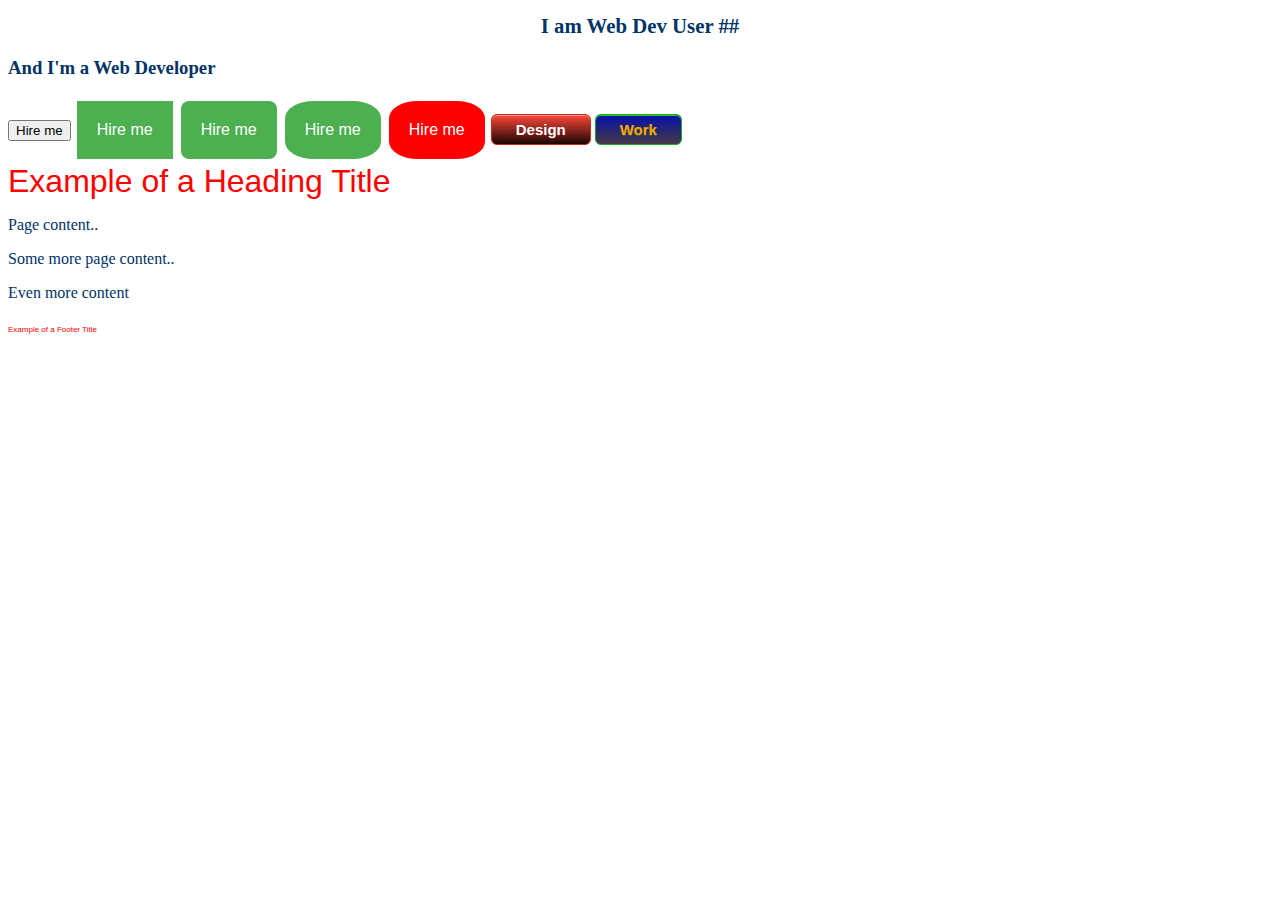
==== Version4.0/user01/index.html @ ead2b8f2 "Version 4 additions" ====
<!DOCTYPE html>
<html lang="en">
<!--Version 4.0
        Name:Mohamed
        Date Completed:12/9/20
 -->

<head>
    <link href="CSS/SampleCSS.css" rel="stylesheet" type="text/css">
</head>

<body>
    <div id="main">
        <h1>I am Web Dev User ##</h1>

        <h3>And I'm a Web Developer</h3>

        <button>Hire me</button>

        <button class="button">Hire me</button>

        <button class="button button1">Hire me</button>

        <button class="button button2">Hire me</button>

        <button class="button button2 red">Hire me</button>
        
        <button class="DesignBtn">Design</button>

        <button class="WorkBtn">Work</button>


        <br>

        <span class="title title-large">Example of a Heading Title</span>

        <div class="content">

            <p>
                Page content..
            </p>

            <p>
                Some more page content..
            </p>

        </div>

        <p id="morecontent">
            Even more content
        </p>
    </div>

    <div id="footer">
        <span class="title title-small">Example of a Footer Title</span>
    </div>
</body>

</html>
---- Version4.0/user01/CSS/SampleCSS.css ----
body {
	font-family: "Marker Felt", "Comic Sans MS", fantasy;
	color: #003366;
}

h1 {
	font-size: 1.3em;
	text-align: center;
}

h2{
        font-size: 1.1em;
}

table {
	margin-left: auto;
	margin-right: auto;
	text-align: left;
	border-collapse: collapse;
	cellspacing: 0px;
}

tr {
	border: 1px solid #ffffff;
	text-align: center;
	background-color:#9FB6CD; 
}

th {
	text-align: center;
	color: #ffffff;
	background-color: #003366;

}.button {
	background-color: #4CAF50;
	border: none;
	color: white;
	padding: 20px;
	text-align: center;
	text-decoration: none;
	display: inline-block;
	font-size: 16px;
	margin: 4px 2px;
	cursor: pointer;
	}
	
	.button1 {
	border-radius: 8px;
	}
	
	.button2 {
	border-radius: 30%;
	}
	
	.red {
	background-color: #ff0000;
	}
	
	.DesignBtn {
		box-shadow:inset 0px 1px 0px 0px #f5978e;
		background:linear-gradient(to bottom, #f24537 5%, #1a0402 100%);
		background-color:#f24537;
		border-radius:6px;
		border:1px solid #d02718;
		display:inline-block;
		cursor:pointer;
		color:#ffffff;
		font-family:Arial;
		font-size:15px;
		font-weight:bold;
		padding:6px 24px;
		text-decoration:none;
		text-shadow:0px 1px 0px #810e05;
	}

	.WorkBtn {box-shadow:inset 0px 1px 0px 0px #3dc21b;
		box-shadow:inset 0px 1px 0px 0px #3dc21b;
	background:linear-gradient(to bottom, #0613a3 5%, #473947 100%);
	background-color:#0613a3;
	border-radius:6px;
	border:1px solid #18ab29;
	display:inline-block;
	cursor:pointer;
	color:#ffa200;
	font-family:Arial;
	font-size:15px;
	font-weight:bold;
	padding:6px 24px;
	text-decoration:none;
	text-shadow:0px 1px 0px #2f6627;
	}

	.title{
		color: red;
		font-family: 'Trebuchet MS', sans-serif;
		}
		
		.title-large {
		font-size: 2rem;
		}
		
		.title-small {
		font-size: .5rem;
		}
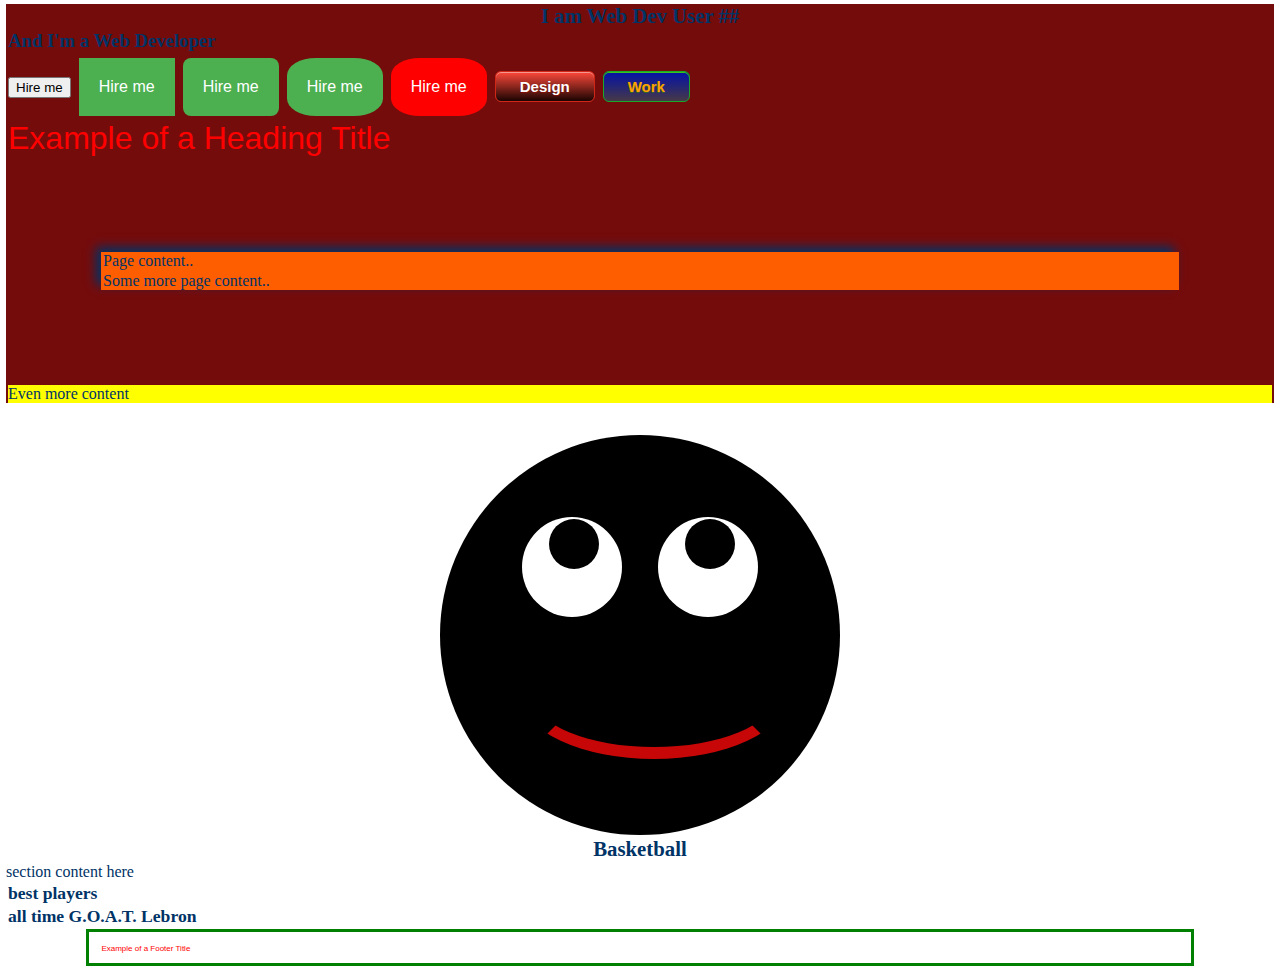
==== commit 9c0f4228: "Version 4 additions" ====
--- a/Version4.0/user01/index.html
+++ b/Version4.0/user01/index.html
@@ -51,6 +51,28 @@
         </p>
     </div>
 
+    <div id="face">
+        <div class="left eye">
+        <div class="pupil">
+        </div>
+        </div>
+        <div class="right eye">
+        <div class="pupil">
+        </div>
+        </div>
+        <div id="mouth">
+        </div>
+        </div>
+
+        <h1>Basketball</h1>
+        <section>
+            section content here
+            <h2>best players</h2>
+        </section>  
+            <section>
+                <h2>all time G.O.A.T. Lebron</h2>
+            </section>
+
     <div id="footer">
         <span class="title title-small">Example of a Footer Title</span>
     </div>
--- a/Version4.0/user01/CSS/SampleCSS.css
+++ b/Version4.0/user01/CSS/SampleCSS.css
@@ -101,4 +101,86 @@
 		
 		.title-small {
 		font-size: .5rem;
-		}+		}
+
+		#morecontent {
+			background-color: yellow;
+			}
+		 
+		#footer{
+		font-size: 10px;
+		margin: auto;
+		width: 85%;
+		border: 3px solid green;
+		padding: 10px;
+		}
+
+		
+
+		#main{ 
+			background-color: #750c0c;
+			font-size: 16px;
+		}
+
+		*{
+			margin: 2px;
+		}
+
+	    .content{
+			box-shadow: -5px -5px 10px;
+			margin: 7.5%;
+			background-color: rgb(255, 94, 0);
+			font-style: normal;
+			font-size: ;
+		}
+
+		div#face {
+			width: 40vw;
+			height: 40vw;
+			max-width: 400px;
+			max-height: 400px;
+			margin: 0 auto;
+			position: relative;
+			background: rgb(0, 0, 0);
+			margin-top: 2rem;
+			}
+			
+			div#face, div#face * {
+			border-radius: 50%;
+			}
+			
+			.eye {
+			width: 25%;
+			height: 25%;
+			background: #fff;
+			position: absolute;
+			top: 20%;
+			}
+			
+			.left.eye {
+			left: 20%;
+			}
+			
+			.right.eye {
+			right: 20%;
+			}
+			
+			.pupil {
+			background: #000;
+			width: 50%;
+			height: 50%;
+			position: relative;
+			left: 25%;
+			transform-origin: bottom;
+			}
+			
+			#mouth {
+			position: relative;
+			width: 60%;
+			left: 20%;
+			height: 25%;
+			border: 1vw solid transparent;
+			border-radius: 50%;
+			top: 50%;
+			border-bottom-color: rgb(199, 7, 7);
+			}